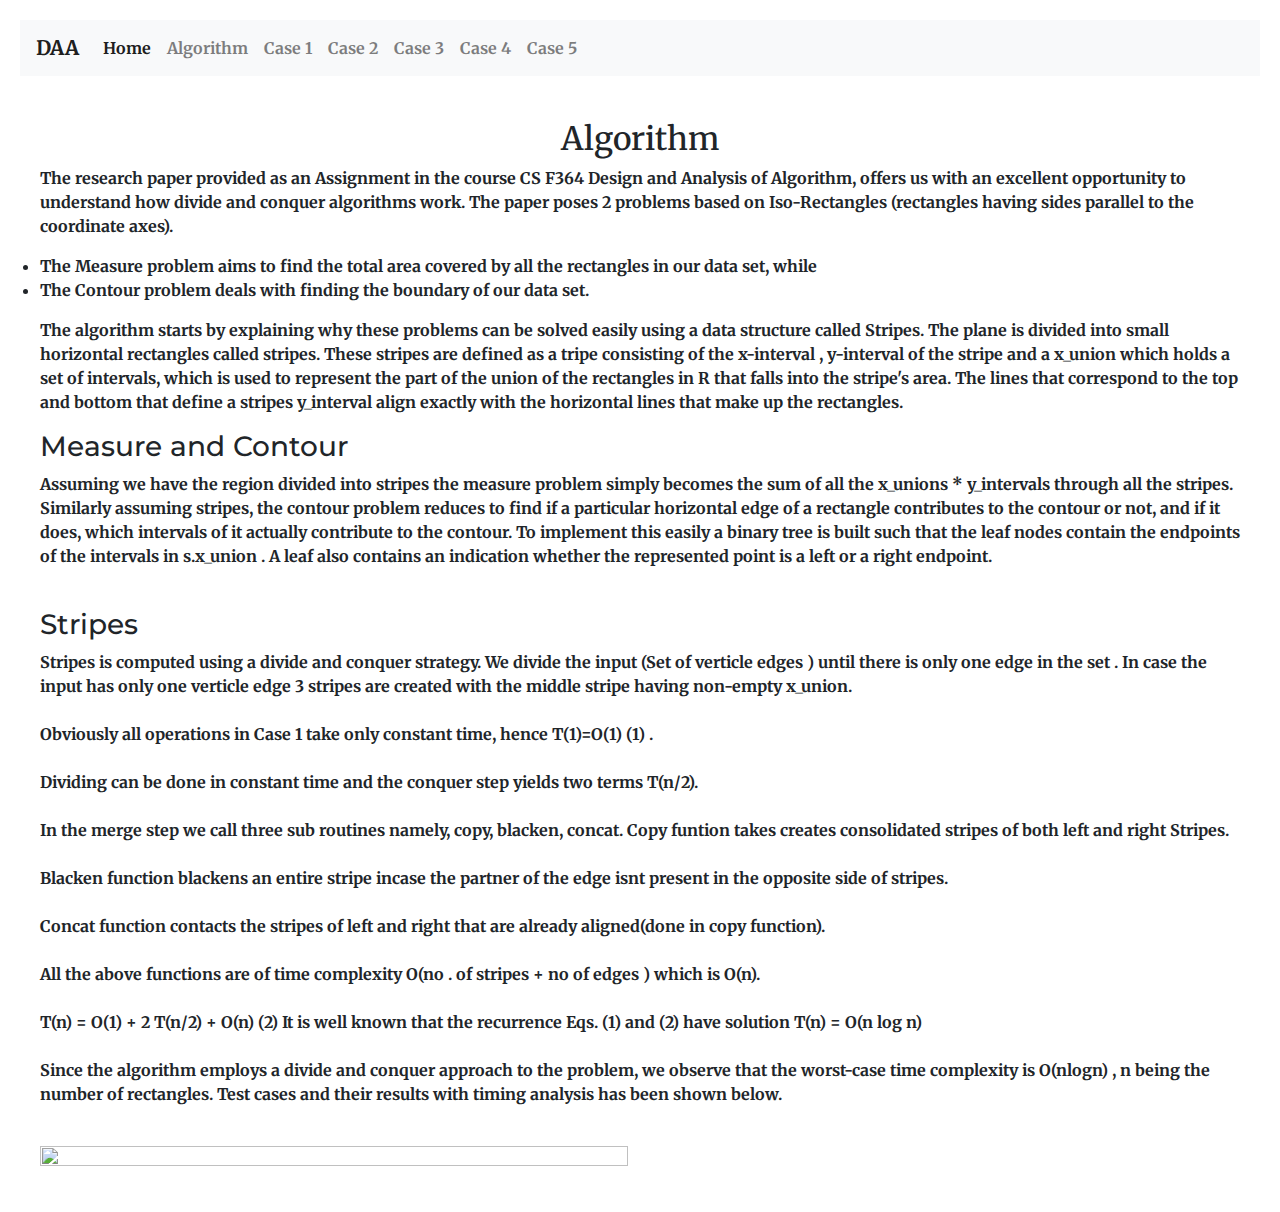
==== Result pages/Algorithm.html @ 40012db5 "html" ====
<!DOCTYPE html>
<html lang="en">
<head>
    <meta charset="UTF-8">
    <meta name="viewport" content="width=device-width, initial-scale=1.0">
    <title>DAA Assignment 1</title>
    <link rel="stylesheet" href="https://maxcdn.bootstrapcdn.com/bootstrap/4.0.0/css/bootstrap.min.css" integrity="sha384-Gn5384xqQ1aoWXA+058RXPxPg6fy4IWvTNh0E263XmFcJlSAwiGgFAW/dAiS6JXm" crossorigin="anonymous">
    <link rel="stylesheet" href="../css/styles.css" >
    <link href="https://fonts.googleapis.com/css2?family=Merriweather:ital,wght@0,300;0,400;0,700;0,900;1,300;1,400;1,700;1,900&family=Montserrat&family=Sacramento&display=swap" rel="stylesheet">
</head>
<body>
    <nav class="navbar navbar-expand-lg navbar-light bg-light">
  <a class="navbar-brand" href="#">DAA</a>
  <button class="navbar-toggler" type="button" data-toggle="collapse" data-target="#navbarNavAltMarkup" aria-controls="navbarNavAltMarkup" aria-expanded="false" aria-label="Toggle navigation">
    <span class="navbar-toggler-icon"></span>
  </button>
  <div class="collapse navbar-collapse" id="navbarNavAltMarkup">
    <div class="navbar-nav">
     <a class="nav-item nav-link active" href="index.html">Home <span class="sr-only">(current)</span></a>
      <a class="nav-item nav-link " href="Algorithm.html">Algorithm </a>        
      <a class="nav-item nav-link" href="TC1.html">Case 1</a>
      <a class="nav-item nav-link" href="TC2.html">Case 2</a>
      <a class="nav-item nav-link" href="TC3.html">Case 3</a>
      <a class="nav-item nav-link" href="TC4.html">Case 4</a>
      <a class="nav-item nav-link" href="TC5.html">Case 5</a>
    </div>
  </div>
</nav>

<div class="outer">    
    <br>
    <h2 style="text-align: center">Algorithm</h2>
    <p>The research paper provided as an Assignment in the course CS F364 Design and Analysis of Algorithm, offers us with an excellent opportunity to understand how divide and conquer algorithms work. 
The paper poses 2 problems based on Iso-Rectangles (rectangles having sides parallel to the coordinate axes).
<ul>
<li>The Measure problem aims to find the total area covered by all the rectangles in our data set, while </li>
<li>The Contour problem deals with finding the boundary of our data set. </li>
</ul> 


The algorithm starts by explaining why these problems can be solved easily using a data structure called Stripes. 
The plane is divided into small horizontal rectangles called stripes. These stripes are defined as a tripe consisting of the x-interval ,  y-interval of the stripe and a x_union which holds 
a set of intervals, which is used to represent the part of the union of the rectangles in R that falls into the stripe's area. 
The lines that correspond to the top and bottom that define a stripes y_interval align exactly with the horizontal lines that make up the rectangles. 
<br></p>
<h3>Measure and Contour</h3>
<p>

Assuming we have the region divided into stripes the measure problem simply becomes the sum of all the x_unions * y_intervals through all the stripes.
Similarly assuming stripes, the contour problem reduces to find if a particular horizontal edge of a rectangle contributes to the contour or not, and if it does, which intervals of it actually contribute to the contour. To implement this easily a binary tree is built such that the leaf nodes contain the endpoints of 
the intervals in s.x_union . A leaf also contains an indication 
whether the represented point is a left or a right endpoint.
</p>
<br>
<h3>Stripes</h3>
<p>
Stripes is computed using a divide and conquer strategy. We divide the input (Set of verticle edges ) until there is only one edge in the set . 
In case the input has only one verticle edge 3 stripes are created with the middle stripe having non-empty x_union.<br><br>
Obviously all operations in Case 1 take only constant time, hence 
T(1)=O(1) (1) .<br><br>Dividing can be done in constant time and the conquer step yields 
two terms T(n/2). <br><br>

In the merge step we call three sub routines namely, copy, blacken, concat. 
Copy funtion takes creates consolidated stripes of both left and right Stripes.<br><br>
Blacken function blackens an entire stripe incase the partner of the edge isnt present in the opposite side of stripes.<br><br>
Concat function contacts the stripes of left and right that are already aligned(done in copy function).<br><br>
All the above functions are of time complexity O(no . of stripes + no of edges ) which is O(n). <br><br>
T(n) = O(1) + 2 T(n/2) + O(n) (2) 
It is well known that the recurrence Eqs. (1) and (2) have solution 
T(n) = O(n log n) <br><br>

Since the algorithm employs a divide and conquer approach to the problem, we observe that the worst-case time complexity is O(nlogn) , n being the number of rectangles. Test cases and their results with timing analysis has been shown below.
</p>
    <br>

  <img class = "circleimg" src= "time-plot.PNG" />

    
   

  



</div> 
    
    <script src="https://code.jquery.com/jquery-3.2.1.slim.min.js" integrity="sha384-KJ3o2DKtIkvYIK3UENzmM7KCkRr/rE9/Qpg6aAZGJwFDMVNA/GpGFF93hXpG5KkN" crossorigin="anonymous"></script>
    <script src="https://cdnjs.cloudflare.com/ajax/libs/popper.js/1.12.9/umd/popper.min.js" integrity="sha384-ApNbgh9B+Y1QKtv3Rn7W3mgPxhU9K/ScQsAP7hUibX39j7fakFPskvXusvfa0b4Q" crossorigin="anonymous"></script>
    <script src="https://maxcdn.bootstrapcdn.com/bootstrap/4.0.0/js/bootstrap.min.js" integrity="sha384-JZR6Spejh4U02d8jOt6vLEHfe/JQGiRRSQQxSfFWpi1MquVdAyjUar5+76PVCmYl" crossorigin="anonymous"></script>
</body>
</html>
---- css/styles.css ----
*{
    margin: 0;
    padding: 0;
    font-weight: 700;
    
}
body{
    padding: 20px;
    font-family:'Merriweather',serif ;
}
h3{
  font-family: 'Montserrat', sans-serif;
}
.outer{
    padding: 20px;
}
/*img{
    height: 700px;
    width:1100px;
}*/
img{
    height: 90%;
    width:90%;
}
.lineimage{
    float: right;
    height: 50%;
    width:50%;
    margin-right:30px;
    margin-top: 60px;
    
}

.circleimg{
    height: 70%;
    width:70%;
    
}
.names{
    padding: 20px;
    display: flex;
    flex-direction: row;
    justify-content: space-around;
    
}
.name{
    padding: 25px;
    border-radius: 20px;
    background-color: rgb(245, 244, 244);
}

.imgcontainer {
    display: flex; /** set the container as flexbox **/
    align-items: center; /** align all items vertically **/
    margin-top: 10px;
    margin-bottom: 30px;
    
  }

  .circleimgcontainer {
    display: flex; /** set the container as flexbox **/
    align-items: center; /** align all items vertically **/
    margin-top: 10px;
    margin-bottom: 30px;
    
  }
  
  .text-container {
    margin-left: 100px;
    display: inline;
  }

.vectorlinecontainer1{
    display: flex;
    align-items: center;
}

  .vlineimg{
    height:50%;
    width:50%;
    float: right;
    margin-left: 30px;
  }

  .vectorcirclecontainer{
    display: flex;
    align-items: center;
}

  .vcircleimg{
    height:50%;
    width:50%;
    float: right;
    margin-left: 30px;
  }

  .vectorpolylinecontainer{
    display: flex;
    align-items: center;
}

  .vpolyimg{
    height:50%;
    width:50%;
    float: right;
    margin-left: 30px;
  }

  .pagination {
    display: inline-block;
  }
  
  .pagination a {
    color: black;
    float: left;
    padding: 8px 16px;
    text-decoration: none;
    transition: background-color .3s;
    border: 1px solid #ddd;
  }
  
  .pagination a.active {
    background-color: #4CAF50;
    color: white;
    border: 1px solid #4CAF50;
  }
  .term{
    width:100%;
    height: 100%;
    margin:10px;
  }
  
  .pagination a:hover:not(.active) {background-color: #ddd;}
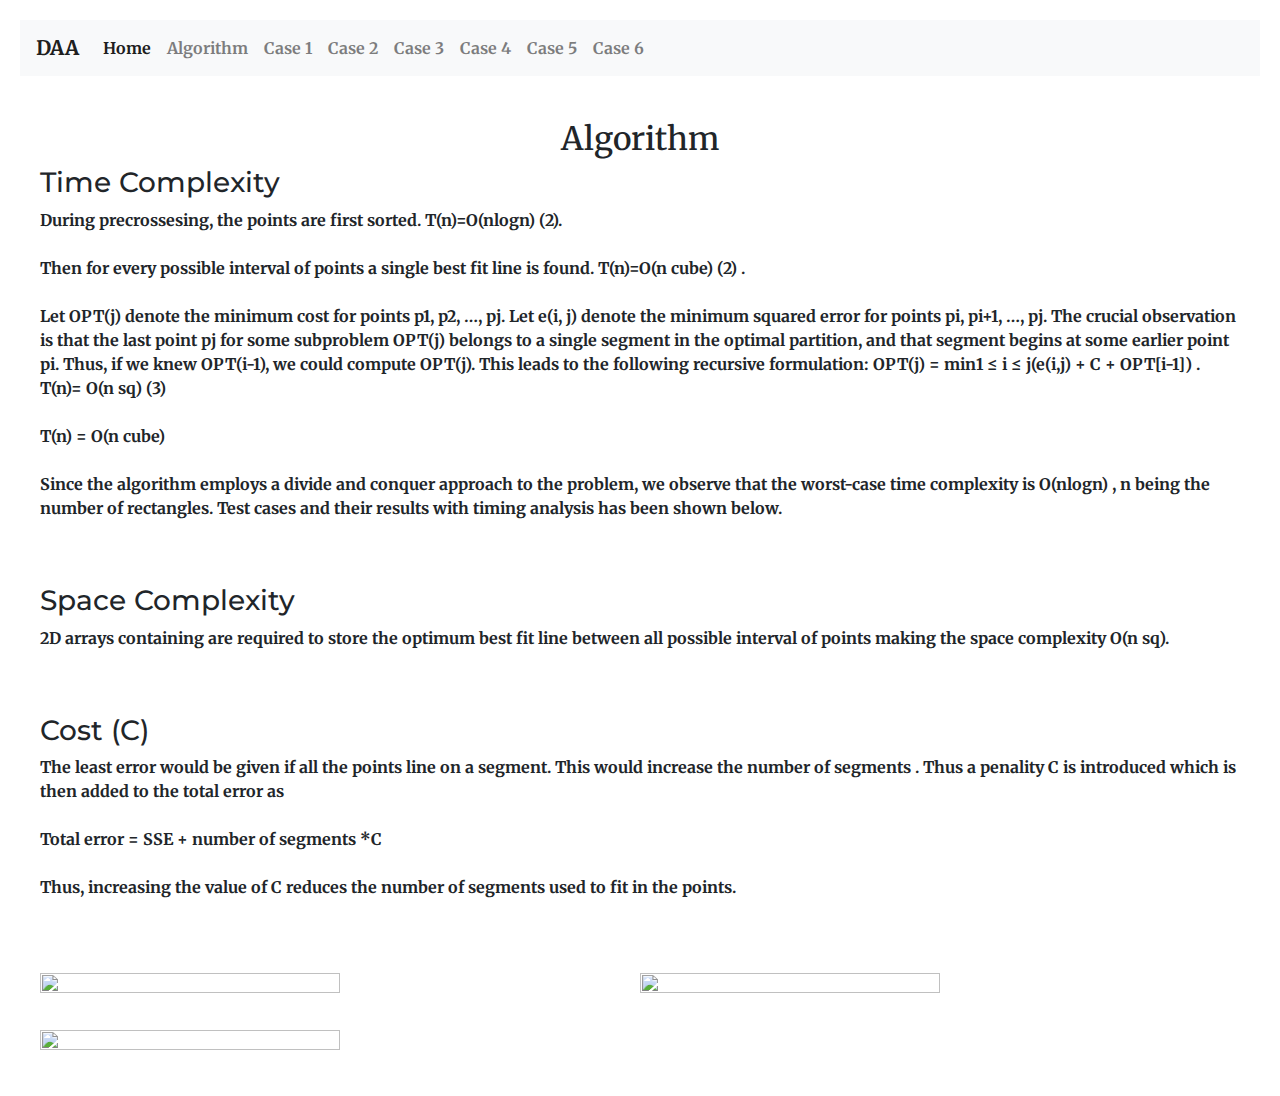
==== commit 81acbed0: "plots" ====
--- a/Result pages/Algorithm.html
+++ b/Result pages/Algorithm.html
@@ -23,6 +23,7 @@
       <a class="nav-item nav-link" href="TC3.html">Case 3</a>
       <a class="nav-item nav-link" href="TC4.html">Case 4</a>
       <a class="nav-item nav-link" href="TC5.html">Case 5</a>
+      <a class="nav-item nav-link" href="TC6.html">Case 6</a>
     </div>
   </div>
 </nav>
@@ -30,50 +31,47 @@
 <div class="outer">    
     <br>
     <h2 style="text-align: center">Algorithm</h2>
-    <p>The research paper provided as an Assignment in the course CS F364 Design and Analysis of Algorithm, offers us with an excellent opportunity to understand how divide and conquer algorithms work. 
-The paper poses 2 problems based on Iso-Rectangles (rectangles having sides parallel to the coordinate axes).
-<ul>
-<li>The Measure problem aims to find the total area covered by all the rectangles in our data set, while </li>
-<li>The Contour problem deals with finding the boundary of our data set. </li>
-</ul> 
+   
+
+<h3>Time Complexity</h3>
+<p>
+During precrossesing, the points are first sorted. T(n)=O(nlogn) (2). <br><br> Then for every possible interval of points a single best fit line is found.
+T(n)=O(n cube) (2) .<br><br> Let OPT(j) denote the minimum cost for points p1, p2, …, pj. Let e(i, j) denote the minimum squared error for points pi, pi+1, …, pj. The crucial observation is that the last point pj for some subproblem OPT(j) belongs to a single segment in the optimal partition, and that segment begins at some earlier point pi. Thus, if we knew OPT(i-1), we could compute OPT(j). This leads to the following recursive formulation:
+
+OPT(j) = min1 ≤ i ≤ j(e(i,j) + C + OPT[i-1]) . T(n)= O(n sq) (3)<br><br>
 
 
-The algorithm starts by explaining why these problems can be solved easily using a data structure called Stripes. 
-The plane is divided into small horizontal rectangles called stripes. These stripes are defined as a tripe consisting of the x-interval ,  y-interval of the stripe and a x_union which holds 
-a set of intervals, which is used to represent the part of the union of the rectangles in R that falls into the stripe's area. 
-The lines that correspond to the top and bottom that define a stripes y_interval align exactly with the horizontal lines that make up the rectangles. 
-<br></p>
-<h3>Measure and Contour</h3>
-<p>
-
-Assuming we have the region divided into stripes the measure problem simply becomes the sum of all the x_unions * y_intervals through all the stripes.
-Similarly assuming stripes, the contour problem reduces to find if a particular horizontal edge of a rectangle contributes to the contour or not, and if it does, which intervals of it actually contribute to the contour. To implement this easily a binary tree is built such that the leaf nodes contain the endpoints of 
-the intervals in s.x_union . A leaf also contains an indication 
-whether the represented point is a left or a right endpoint.
-</p>
-<br>
-<h3>Stripes</h3>
-<p>
-Stripes is computed using a divide and conquer strategy. We divide the input (Set of verticle edges ) until there is only one edge in the set . 
-In case the input has only one verticle edge 3 stripes are created with the middle stripe having non-empty x_union.<br><br>
-Obviously all operations in Case 1 take only constant time, hence 
-T(1)=O(1) (1) .<br><br>Dividing can be done in constant time and the conquer step yields 
-two terms T(n/2). <br><br>
-
-In the merge step we call three sub routines namely, copy, blacken, concat. 
-Copy funtion takes creates consolidated stripes of both left and right Stripes.<br><br>
-Blacken function blackens an entire stripe incase the partner of the edge isnt present in the opposite side of stripes.<br><br>
-Concat function contacts the stripes of left and right that are already aligned(done in copy function).<br><br>
-All the above functions are of time complexity O(no . of stripes + no of edges ) which is O(n). <br><br>
-T(n) = O(1) + 2 T(n/2) + O(n) (2) 
-It is well known that the recurrence Eqs. (1) and (2) have solution 
-T(n) = O(n log n) <br><br>
+T(n) = O(n cube) <br><br>
 
 Since the algorithm employs a divide and conquer approach to the problem, we observe that the worst-case time complexity is O(nlogn) , n being the number of rectangles. Test cases and their results with timing analysis has been shown below.
 </p>
-    <br>
+<br><br>
+<h3>Space Complexity</h3>
+<p>
+2D arrays containing are required to store the optimum best fit line between all possible interval of points making the space complexity O(n sq).
 
-  <img class = "circleimg" src= "time-plot.PNG" />
+</p>
+    <br><br>
+
+<h3>Cost (C)</h3>
+<p>
+The least error would be given if all the points line on a segment. This would increase the number of segments . Thus a penality C is introduced which is then added to the total error as <br><br>
+Total error = SSE + number of segments *C
+<br><br>
+Thus, increasing the value of C reduces the number of segments used to fit in the points. 
+
+</p>
+    <br><br>
+
+<div class="circleimgcontainer">
+      <img class = "circleimg" src= "time-plot.PNG" />
+      <img class = "circleimg" src= "space-plot.PNG" />
+</div>
+
+
+<img class = "circleimg" src= "cost-plot.PNG" />
+  
+  
 
     
    
--- a/css/styles.css
+++ b/css/styles.css
@@ -32,8 +32,8 @@
 }
 
 .circleimg{
-    height: 70%;
-    width:70%;
+    height: 50%;
+    width:50%;
     
 }
 .names{
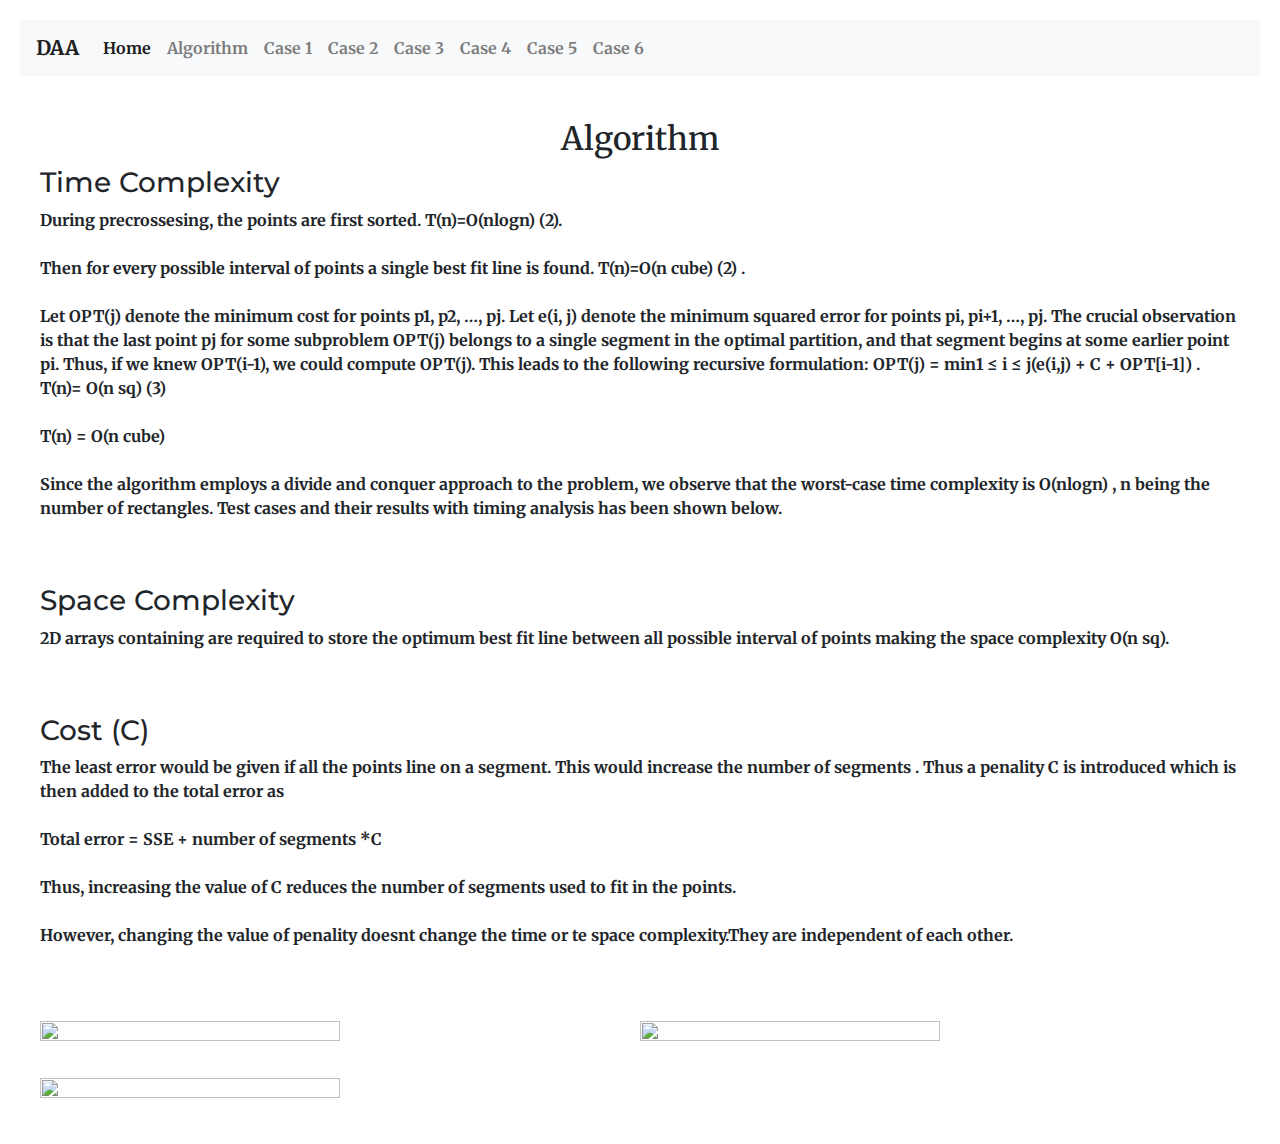
==== commit d63bd98d: "final" ====
--- a/Result pages/Algorithm.html
+++ b/Result pages/Algorithm.html
@@ -59,6 +59,9 @@
 Total error = SSE + number of segments *C
 <br><br>
 Thus, increasing the value of C reduces the number of segments used to fit in the points. 
+<br><br>
+
+However, changing the value of penality doesnt change the time or te space complexity.They are independent of each other.
 
 </p>
     <br><br>
